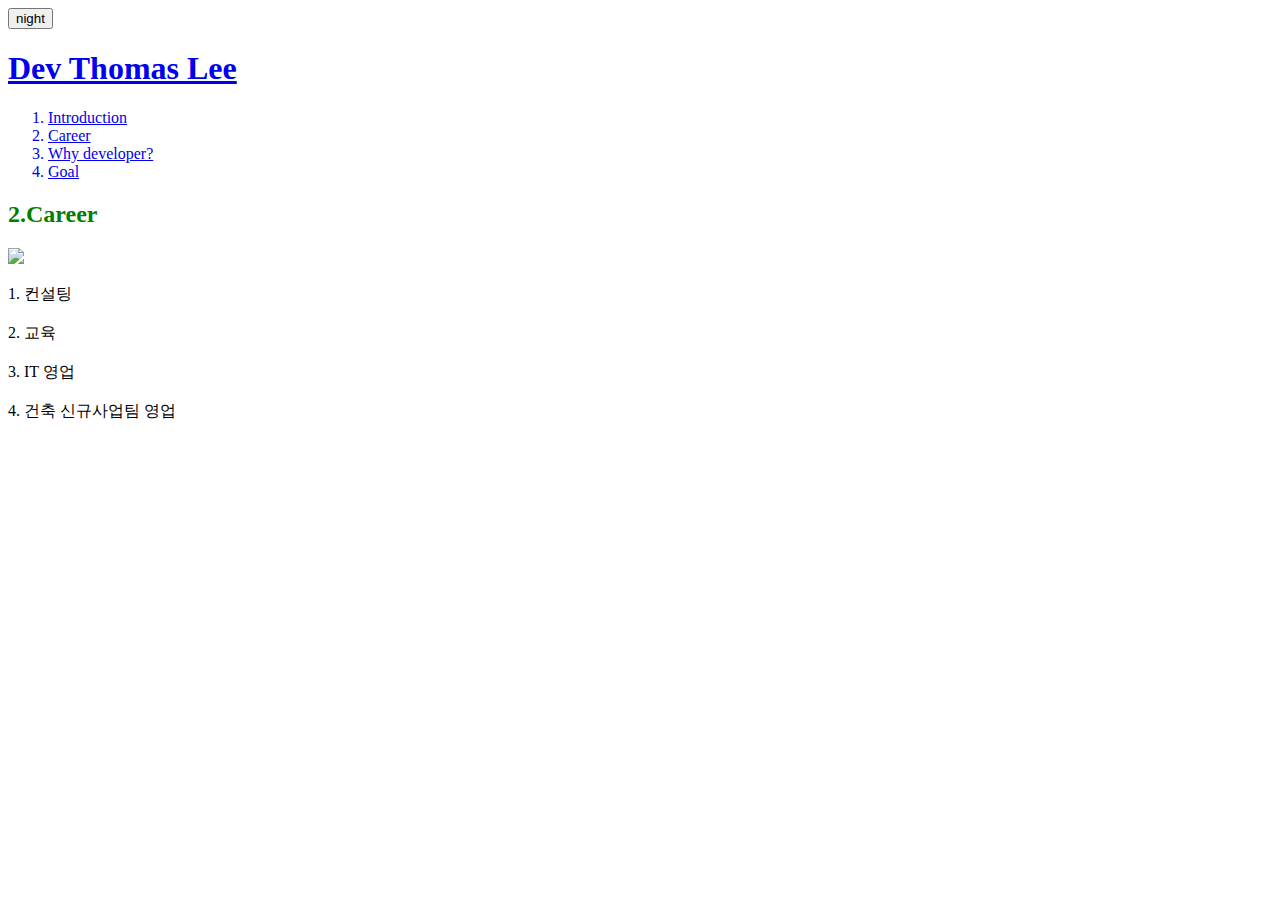
==== practice11.html @ d9e42919 "Update practice11.html" ====
<!DOCTYPE html>
<html lang="en" dir="ltr">
  <head>
    <title>Dev Thomas Lee</title>
    <meta charset="utf-8">
    <link rel="stylesheet" href="style.css">
  </head>
  <body>
    <!--
     <input type="button" value="night" onclick="
      document.querySelector('body').style.backgroundColor='black';
      document.querySelector('body').style.color='white';
     ">
    <input type="button" value="day" onclick="
      document.querySelector('body').style.backgroundColor='white';
      document.querySelector('body').style.color='black';
     ">
    -->
     <input type="button" value="night" onclick="
      if(this.value === 'night') {
        document.querySelector('body').style.backgroundColor = 'black';
        document.querySelector('body').style.color = 'white';
        document.querySelector('body').dataset.mode = 'night';
        this.value = 'day';
      } else {
        document.querySelector('body').style.backgroundColor = 'white';
        document.querySelector('body').style.color = 'black';
        document.querySelector('body').dataset.mode = 'day';
        this.value ='night';
      }
      ">
    <h1><a href="index.html">Dev Thomas Lee</a></h1>
      <div id="grid">
        <ol>
          <a href="practice10.html" class="coloring1"><li>Introduction</li></a>
          <a href="practice11.html" class="coloring1"><li>Career</li></a>
          <a href="practice12.html" class="coloring1"><li>Why developer?</li></a>
          <a href="practice13.html" class="coloring1"><li>Goal</li></a>
        </ol>
          <div id="article">
            <h2><span style="color:green">2.Career</span></h2>
            <img src="green-chameleon-s9CC2SKySJM-unsplash.jpg" width="50%">
            <p>
            1. 컨설팅 <br><br>
            2. 교육<br><br>
            3. IT 영업<br><br>
            4. 건축 신규사업팀 영업<br><br></p>
          </div>
        </div>
      </body>
</html>
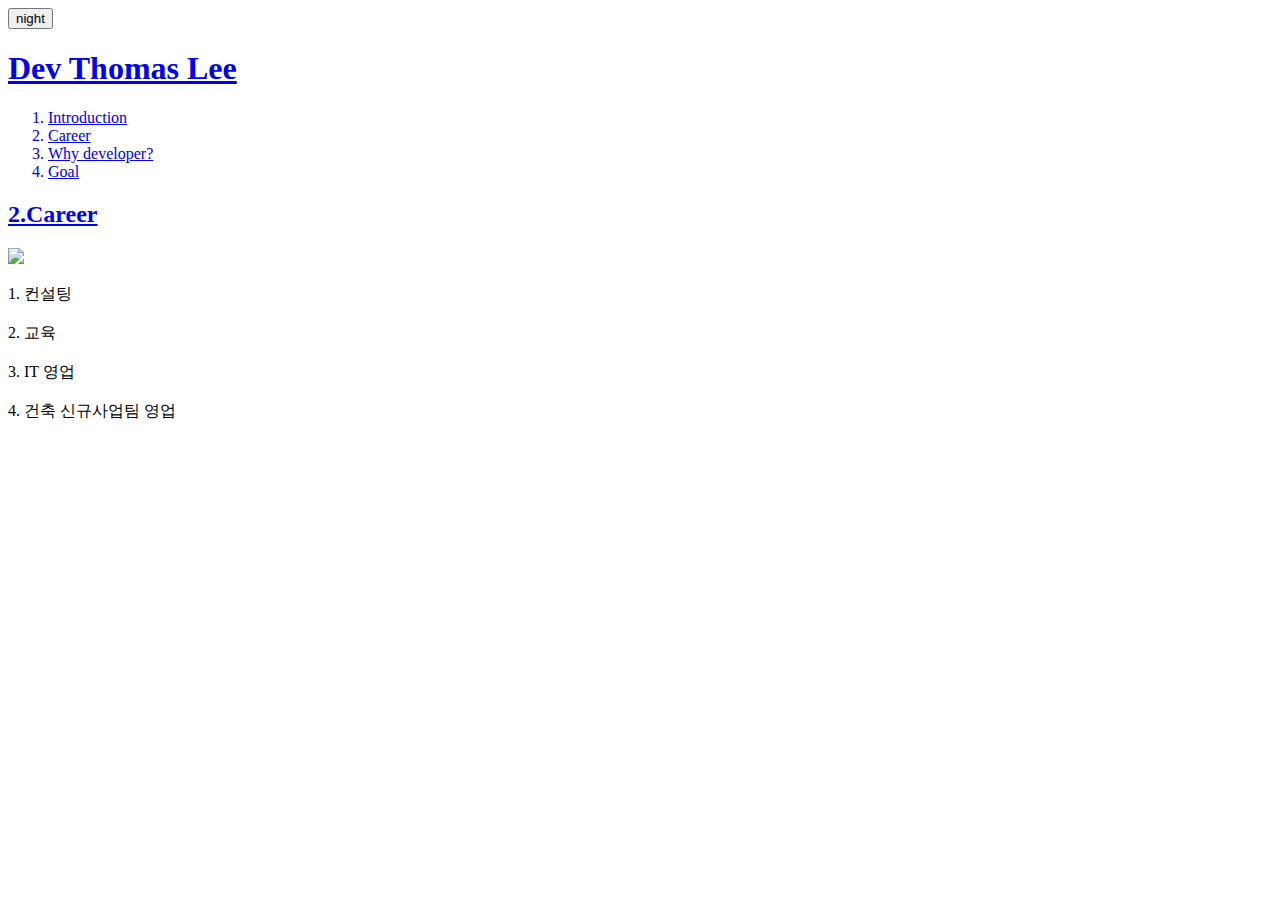
==== commit 49d3af07: "Update practice11.html" ====
--- a/practice11.html
+++ b/practice11.html
@@ -6,7 +6,7 @@
     <link rel="stylesheet" href="style.css">
   </head>
   <body>
-    <!--
+    <!-- 1st try
      <input type="button" value="night" onclick="
       document.querySelector('body').style.backgroundColor='black';
       document.querySelector('body').style.color='white';
@@ -16,6 +16,7 @@
       document.querySelector('body').style.color='black';
      ">
     -->
+    <!-- 2nd try
      <input type="button" value="night" onclick="
       if(this.value === 'night') {
         document.querySelector('body').style.backgroundColor = 'black';
@@ -29,6 +30,35 @@
         this.value ='night';
       }
       ">
+     -->
+      <input type="button" value="night" onclick="
+      var target = document.querySelector('body');
+      if(this.value ==='night') {
+        target.style.backgroundColor = 'black';
+        target.style.color = 'white';
+        this.value = 'day';
+
+        var alist = document.querySelectorAll('a');
+        var  i = 0;
+        while(i < alist.length){
+          console.log(alist[i]);
+          alist[i].style.color = 'powderblue';
+          i = i + 1;
+        }
+      } else {
+        target.style.backgroundColor = 'white';
+        target.style.color ='black';
+        this.value ='night';
+
+        var alist = document.querySelectorAll('a');
+        var  i = 0;
+        while(i < alist.length){
+          console.log(alist[i]);
+          alist[i].style.color = 'green';
+          i = i + 1;
+        }
+      }
+      ">
     <h1><a href="index.html">Dev Thomas Lee</a></h1>
       <div id="grid">
         <ol>
@@ -38,7 +68,7 @@
           <a href="practice13.html" class="coloring1"><li>Goal</li></a>
         </ol>
           <div id="article">
-            <h2><span style="color:green">2.Career</span></h2>
+            <h2><span style="color:green"><a href="practice11.html">2.Career</a></span></h2>
             <img src="green-chameleon-s9CC2SKySJM-unsplash.jpg" width="50%">
             <p>
             1. 컨설팅 <br><br>
